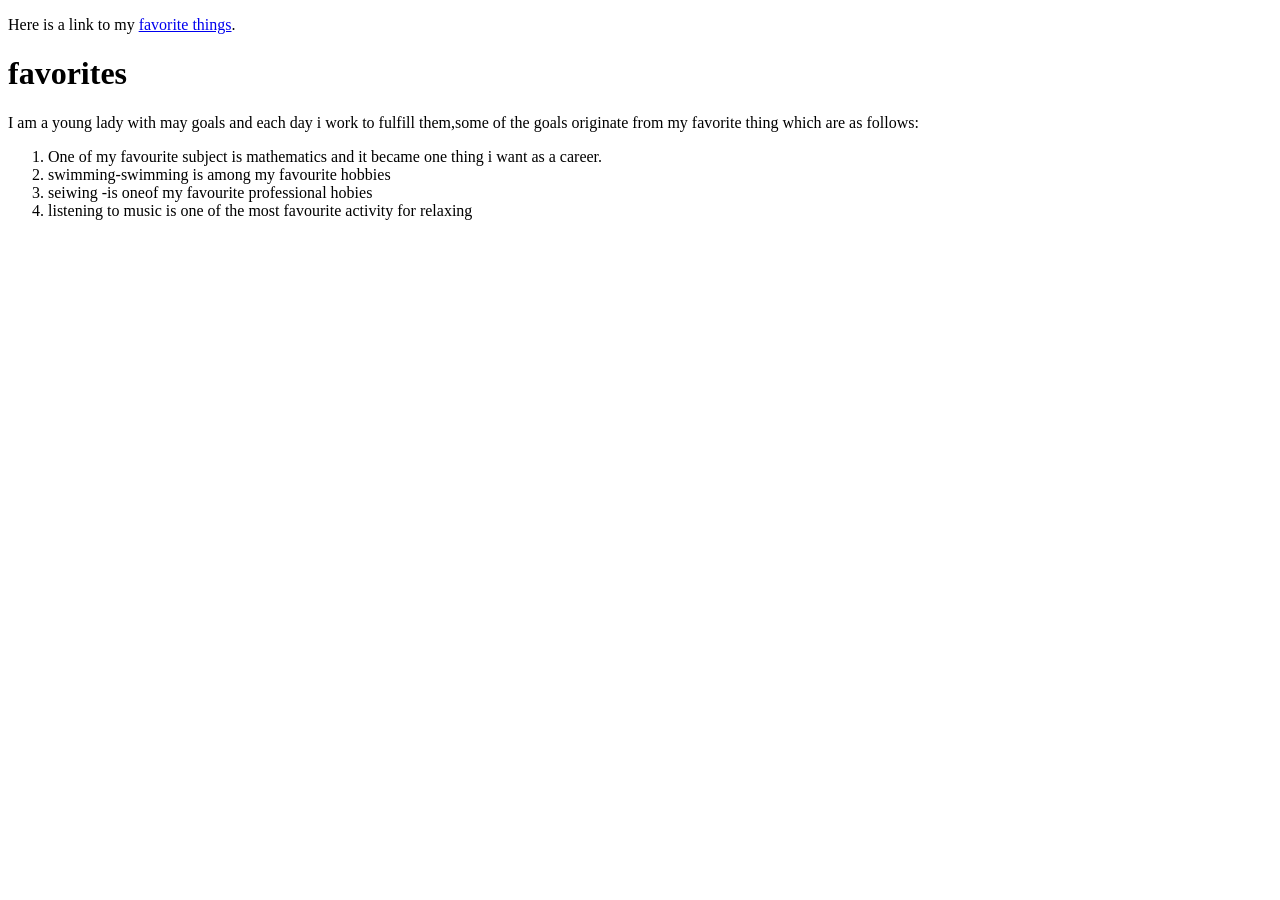
==== my-favorite-things.html @ 92900cf1 "changes" ====
<!DOCTYPE html>
<html lang="en">
<head>
    <meta charset="UTF-8">
    <meta name="viewport" content="width=device-width, initial-scale=1.0">
    <title>My favorites</title>
</head>
<body>
    <p>Here is a link to my <a href="favorite-things.html">favorite things</a>.</p>
    <h1>favorites</h1>
    <p>I am a young lady with may goals and each day i work to fulfill them,some of the goals originate from my favorite thing 
        which are as follows:
    </p>
    <ol>
        <li>One of my favourite subject is mathematics and it became one thing i want as a career.</li>
        <li>swimming-swimming is among my favourite hobbies</li>
        <li>seiwing -is oneof my favourite professional hobies</li>
        <li>listening to music is one of the most favourite activity for relaxing</li>
    </ol>
</body>
</html>
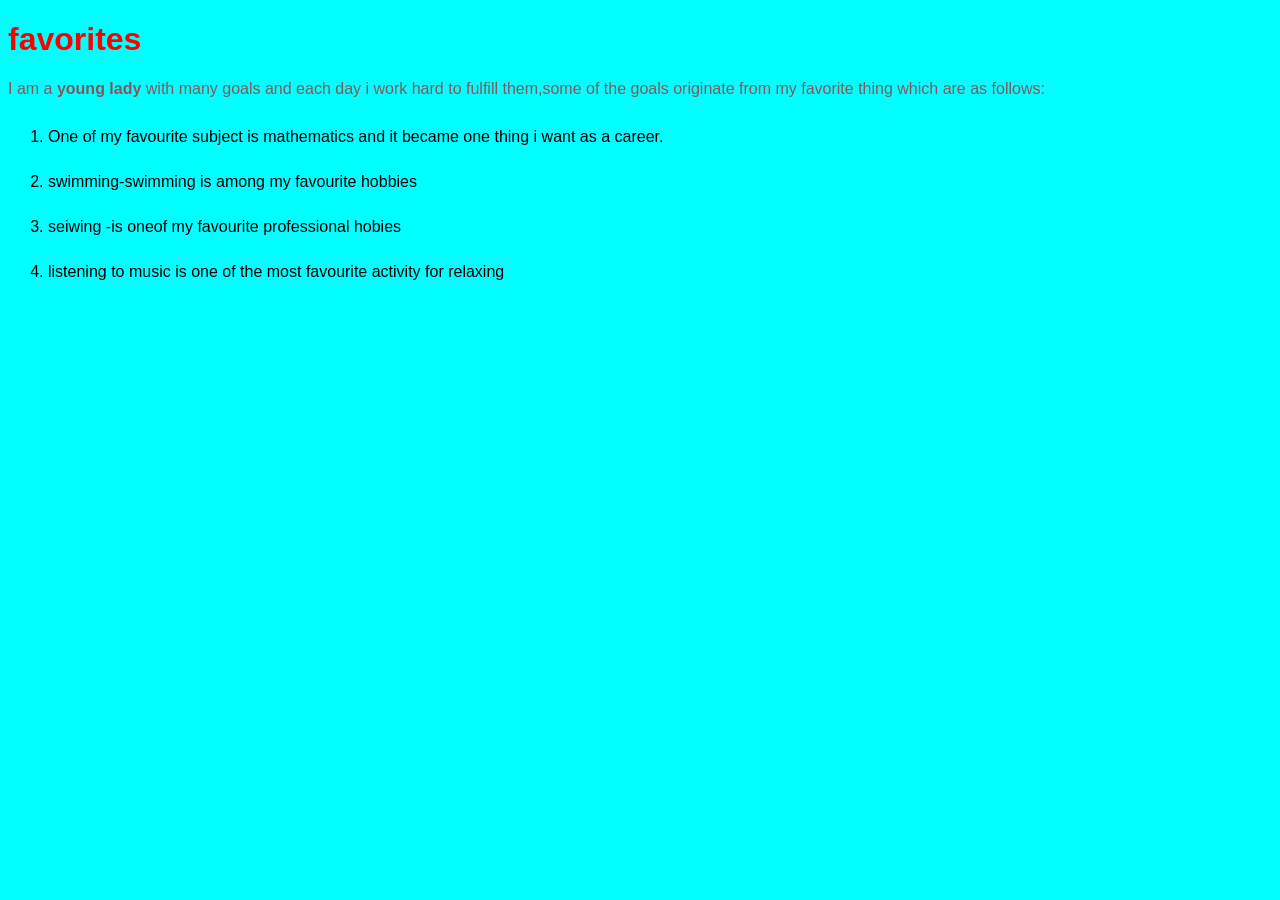
==== commit 712fc2c6: "new and modified files" ====
--- a/my-favorite-things.html
+++ b/my-favorite-things.html
@@ -4,11 +4,12 @@
     <meta charset="UTF-8">
     <meta name="viewport" content="width=device-width, initial-scale=1.0">
     <title>My favorites</title>
+    <link rel="stylesheet" href="favourite.css">
 </head>
 <body>
-    <p>Here is a link to my <a href="favorite-things.html">favorite things</a>.</p>
+    
     <h1>favorites</h1>
-    <p>I am a young lady with may goals and each day i work to fulfill them,some of the goals originate from my favorite thing 
+    <p>I am a <strong><em></em>young lady</strong> with many goals and each day i work hard to fulfill them,some of the goals originate from my favorite thing 
         which are as follows:
     </p>
     <ol>
--- a/favourite.css
+++ b/favourite.css
@@ -0,0 +1,15 @@
+body{
+    background-color:aqua;
+    font-family:"Roboto", sans-serif;
+}
+h1{
+    color:red;
+    font-size:2em;
+
+}
+p{
+    color:#825959;
+}
+ol{
+    line-height: 45px;
+}
